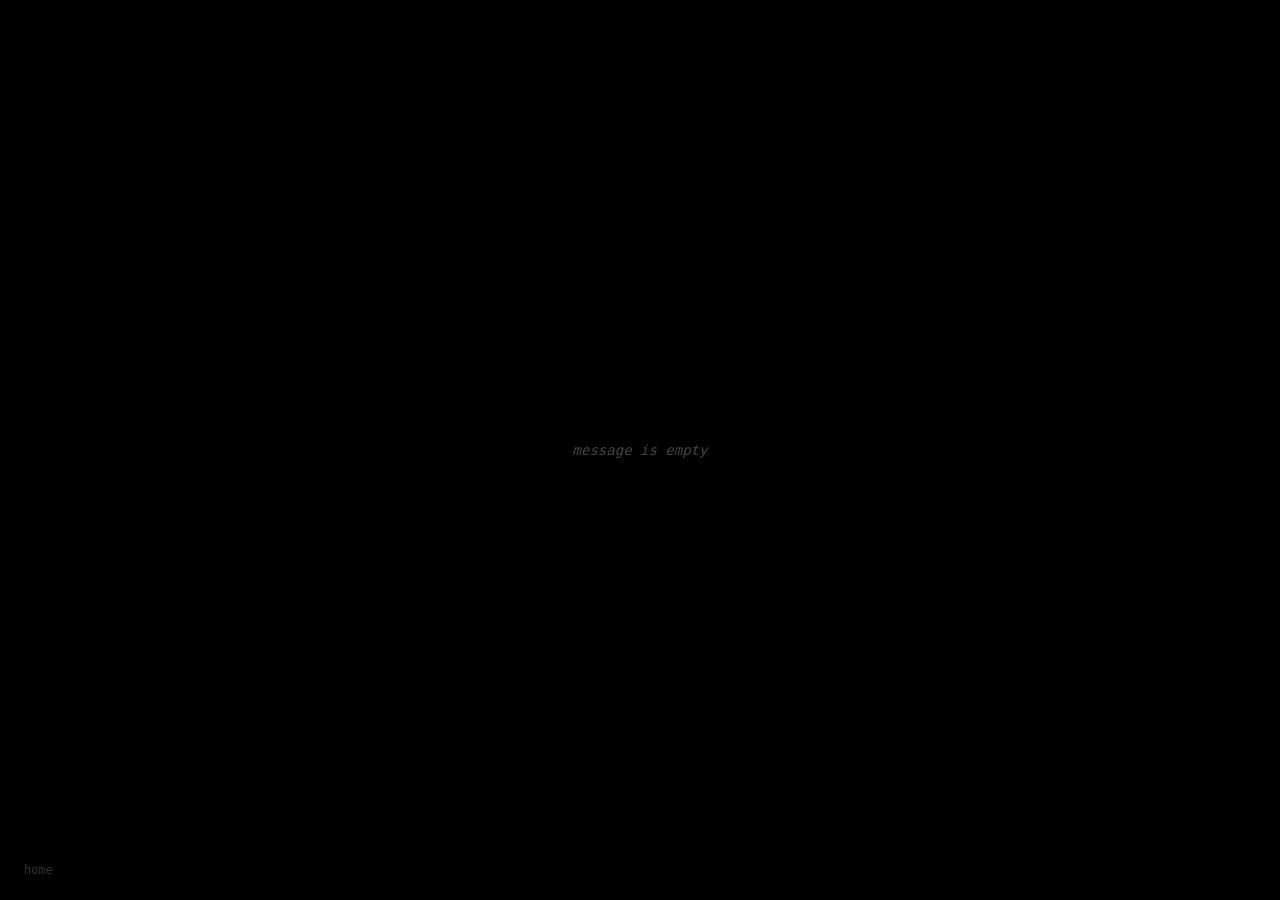
==== empty.html @ 50334d72 "feat: initial commit - Core: HTML5/CSS3 static structure - UI: Vim-inspired navigation and manpage v" ====
<!doctype html>
<html lang="en">

<head>
  <meta charset="utf-8" />
  <meta name="viewport" content="width=device-width, initial-scale=1" />
  <meta name="color-scheme" content="dark" />
  <meta name="description" content="404-ish / quiet space — intentionally empty." />
  <link rel="icon" type="image/png" href="/assets/icons/favicon-96x96.png" sizes="96x96" />
  <link rel="icon" type="image/svg+xml" href="/assets/icons/favicon.svg" />
  <link rel="shortcut icon" href="/assets/icons/favicon.ico" />
  <link rel="apple-touch-icon" sizes="180x180" href="/assets/icons/apple-touch-icon.png" />
  <link rel="manifest" href="/assets/icons/site.webmanifest" />
  <title>empty</title>
  <style>
    * {
      cursor: url("http://9front.org/img/cursor.png"), auto;
    }

    html,
    body {
      height: 100%;
      margin: 0;
    }

    body {
      background: #000;
      color: #444;
      font: 14px ui-monospace, monospace;
      display: flex;
      align-items: center;
      justify-content: center;
    }

    .nav {
      position: fixed;
      bottom: 1.5rem;
      left: 1.5rem;
      display: flex;
      align-items: center;
      gap: 0.35rem;
      font-size: 12px;
      line-height: 1;
      z-index: 10;
    }

    .nav a {
      color: #333;
      text-decoration: none;
    }

    .nav a:hover {
      color: #666;
    }
  </style>
</head>

<body>
  <main id="msg">not here. maybe nowhere.</main>

  <nav class="nav">
    <a href="./index.html" aria-label="return home">home</a>
  </nav>

  <script>
    const msgs = [
      { text: "this space intentionally left empty" },
      { text: "not here. maybe nowhere." },
      { text: "somewhere, a server is waiting" },
      { text: "message is empty", italic: true },
      { text: "oops? or feature." },
      { text: "the front fell off" },
    ];

    const selection = msgs[Math.floor(Math.random() * msgs.length)];
    const el = document.getElementById("msg");

    el.textContent = selection.text;
    el.style.fontStyle = selection.italic ? "italic" : "normal";
  </script>
</body>

</html>
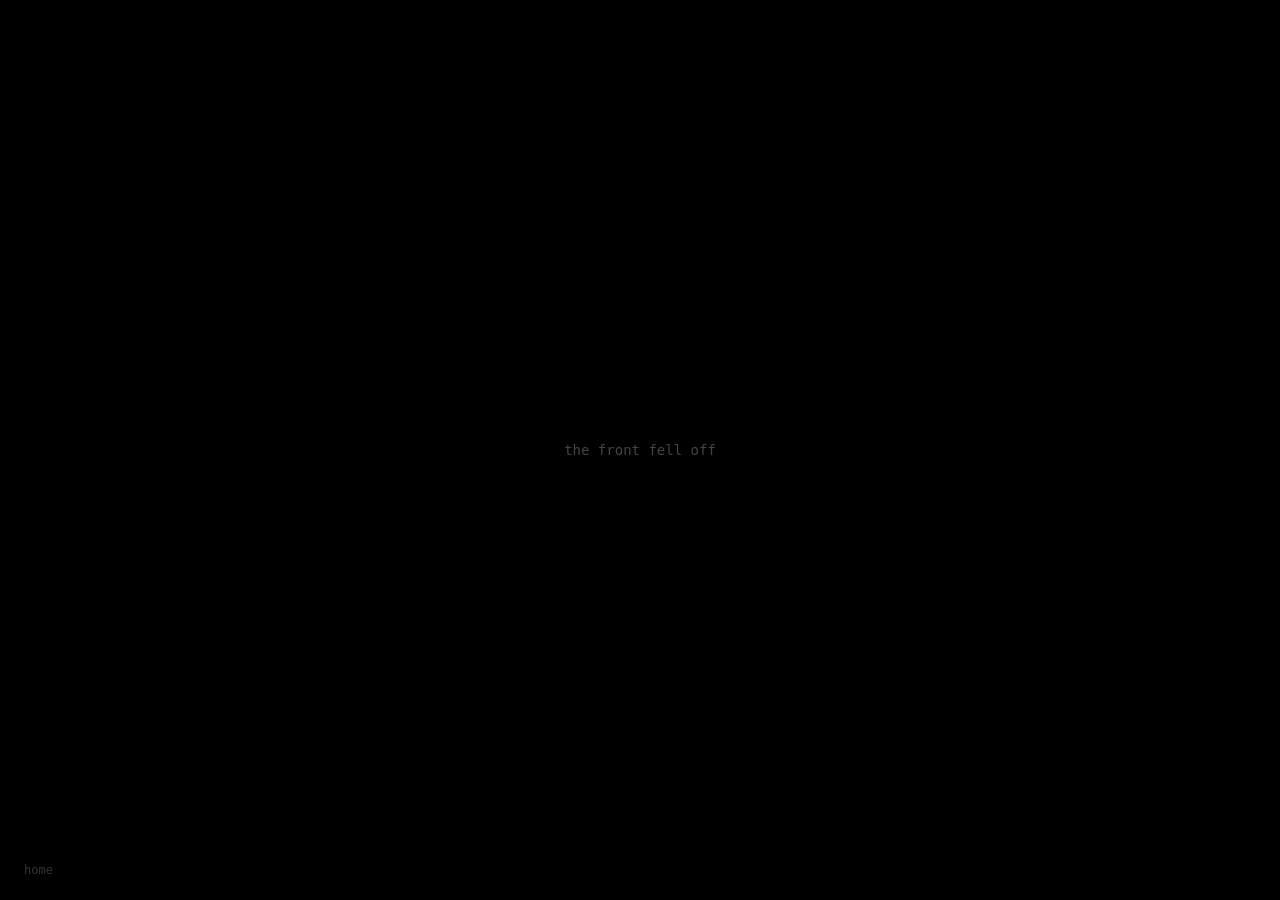
==== commit 22a04178: "styles: use local cursor asset" ====
--- a/empty.html
+++ b/empty.html
@@ -14,7 +14,7 @@
   <title>empty</title>
   <style>
     * {
-      cursor: url("http://9front.org/img/cursor.png"), auto;
+      cursor: url("/assets/icons/cursor.png"), auto;
     }
 
     html,
